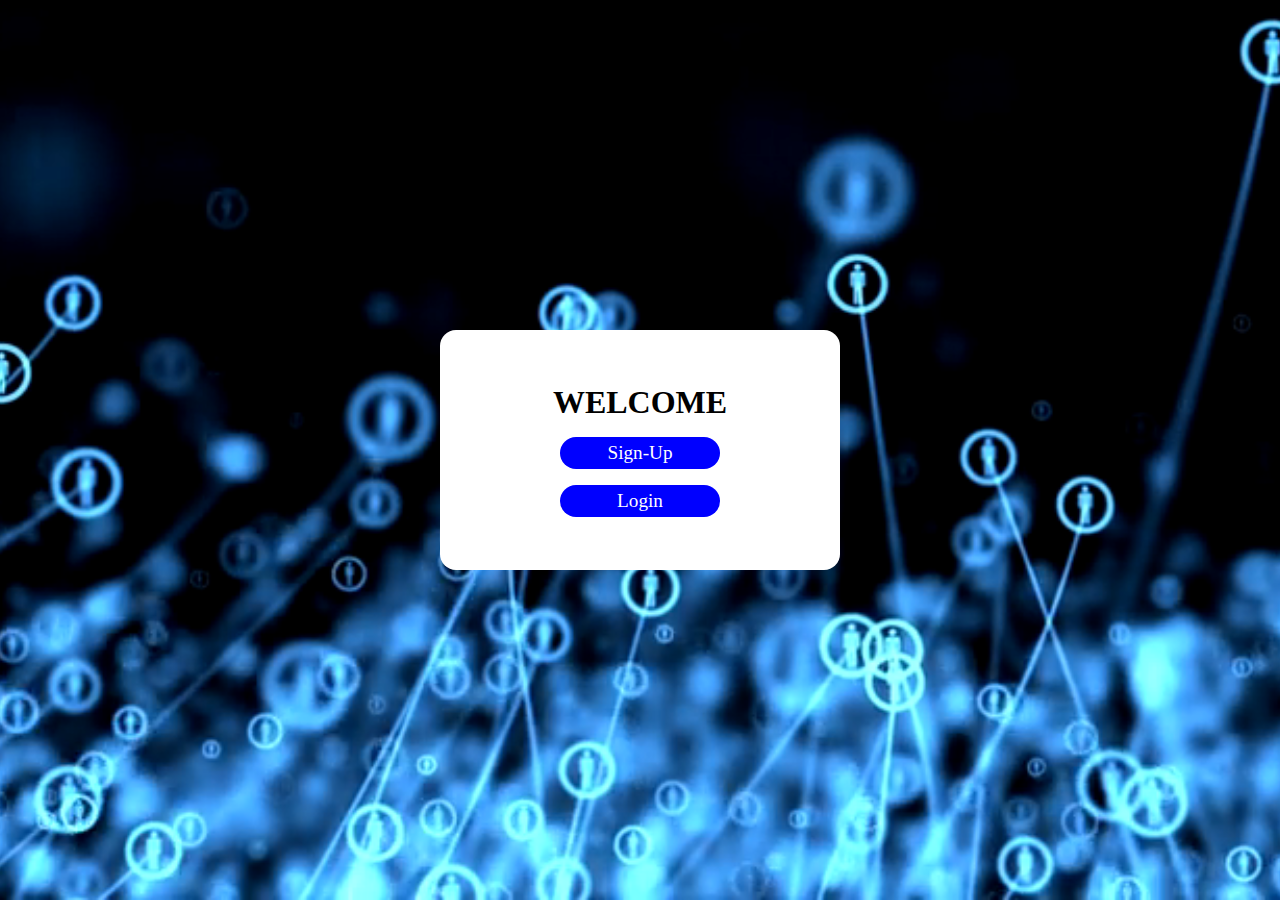
==== index.html @ bd329976 "new" ====
<!DOCTYPE html>
<html lang="en">
<head>
    <meta charset="UTF-8">
    <meta name="viewport" content="width=device-width, initial-scale=1.0">
    <title>LoginSignUp</title>
    <link rel="stylesheet" href="Styles.css">
</head>
<body>
    <video autoplay muted loop id="bg-video">
        <source src="background.mp4" type="video/mp4">
        Your browser does not support HTML5 video.
    </video>
    <div class="loginSignUp">
        <h1>WELCOME</h1>
       <a href="./SignUp.html">Sign-Up</a>
       <a href="./Login.html">Login</a>
     
    </div>
    <script src="Script.js"></script>
</body>
</html>
---- Styles.css ----
*{
    margin: 0;
    padding: 0;
    box-sizing: border-box;
}

body{
    height: 100vh;
    width: 100vw;
    display: flex;
    justify-content: center;
    align-items: center;
}

#bg-video {
    position: fixed;
    top: 0;
    left: 0;
    width: 100%;
    height: 100%;
    object-fit: cover;
    z-index: -1; 
}

.loginSignUp{
    height: 15rem;
    width: 25rem;
    background-color: #fff;
    border-radius: 1rem;
    display: flex;
    flex-direction: column;
    justify-content: center;
    align-items: center;
}


.loginSignUp a{
    text-decoration: none;
    color: #fff;
    cursor: pointer;
    width: 10rem;  
    height: 2rem;  
    background-color: blue;
    color: white;
    font-size: 1.2rem;
    border: none;
    border-radius: 1rem;
    margin-top: 1rem;
   display: flex;
   align-items: center;
   justify-content: center;
}

.signUp{
    width: 30rem;
    height: auto;
    display: flex;
    justify-content: center;
    align-items: center;
    flex-direction: column;
    background-color: #fff;
    padding: 1rem;
    border-radius: 1rem;
}
form{
  display: flex;
  justify-content: center;
  /* align-items: center; */
  flex-direction: column;
  font-size: 1.2rem;
}

input{
     width: 25rem;
     font-size: 1rem;
     border-radius: .5rem;
     padding: 0.4rem 0rem 0.4rem 0.4rem; 
     margin-bottom:1rem;
}

button{
    width: 25rem;
    text-align: center;
    font-size: 1rem;
    border-radius: .5rem;
    padding:0.4rem 0rem;
    margin:1rem 0rem;
    background-color: red;
    color:#fff;
    border: .1rem solid red;
    cursor: pointer;
}


.container {
    width: 20rem;
    margin: 7rem auto;
    padding: 20px;
    background-color: white;
    border-radius: 5px;
    box-shadow: 0 0 10px rgba(0, 0, 0, 0.1);
    display: flex;
    flex-direction: column;
    justify-content: center;
    align-items: center;
}

.container button{
   width: 5rem;
}
.error{
    color: red;
}
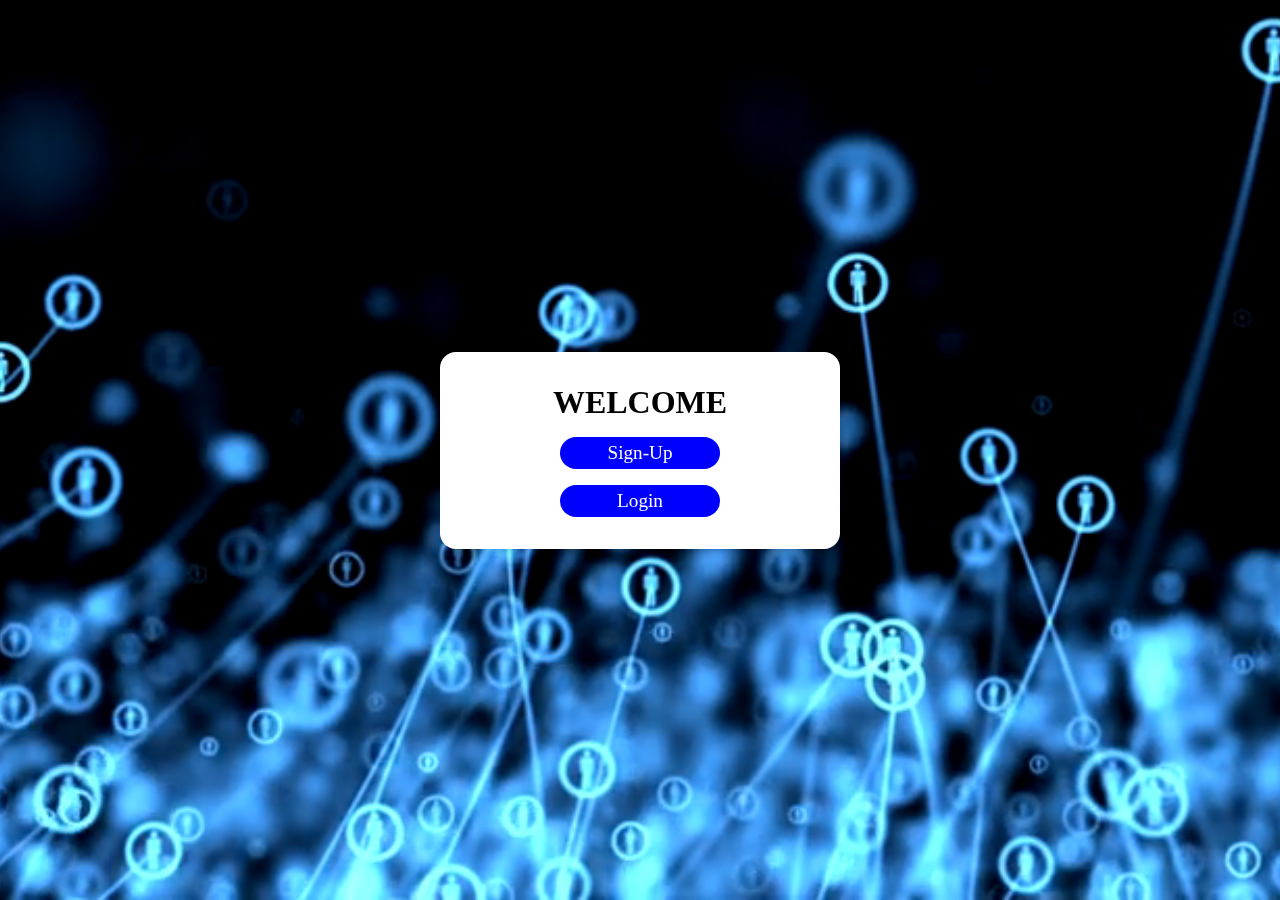
==== commit adf08ec1: "new commit" ====
--- a/index.html
+++ b/index.html
@@ -1,22 +1,20 @@
 <!DOCTYPE html>
 <html lang="en">
-<head>
-    <meta charset="UTF-8">
-    <meta name="viewport" content="width=device-width, initial-scale=1.0">
+  <head>
+    <meta charset="UTF-8" />
+    <meta name="viewport" content="width=device-width, initial-scale=1.0" />
     <title>LoginSignUp</title>
-    <link rel="stylesheet" href="Styles.css">
-</head>
-<body>
+    <link rel="stylesheet" href="Styles.css" />
+  </head>
+  <body>
     <video autoplay muted loop id="bg-video">
-        <source src="background.mp4" type="video/mp4">
-        Your browser does not support HTML5 video.
+      <source src="background.mp4" type="video/mp4" />
     </video>
     <div class="loginSignUp">
-        <h1>WELCOME</h1>
-       <a href="./SignUp.html">Sign-Up</a>
-       <a href="./Login.html">Login</a>
-     
+      <h1>WELCOME</h1>
+      <a href="./SignUp.html">Sign-Up</a>
+      <a href="./Login.html">Login</a>
     </div>
     <script src="Script.js"></script>
-</body>
-</html>+  </body>
+</html>
--- a/Styles.css
+++ b/Styles.css
@@ -1,114 +1,152 @@
-*{
-    margin: 0;
-    padding: 0;
-    box-sizing: border-box;
+* {
+  margin: 0;
+  padding: 0;
+  box-sizing: border-box;
 }
 
-body{
-    height: 100vh;
-    width: 100vw;
-    display: flex;
-    justify-content: center;
-    align-items: center;
+body {
+  height: 100vh;
+  width: 100vw;
+  display: flex;
+  justify-content: center;
+  align-items: center;
+  background-color: #f5f5f5;
 }
 
 #bg-video {
-    position: fixed;
-    top: 0;
-    left: 0;
-    width: 100%;
-    height: 100%;
-    object-fit: cover;
-    z-index: -1; 
+  position: fixed;
+  top: 0;
+  left: 0;
+  width: 100%;
+  height: 100%;
+  object-fit: cover;
+  z-index: -1;
 }
 
-.loginSignUp{
-    height: 15rem;
-    width: 25rem;
-    background-color: #fff;
-    border-radius: 1rem;
-    display: flex;
-    flex-direction: column;
-    justify-content: center;
-    align-items: center;
+.loginSignUp {
+  max-width: 90%;
+  width: 25rem;
+  background-color: #fff;
+  border-radius: 1rem;
+  display: flex;
+  flex-direction: column;
+  justify-content: center;
+  align-items: center;
+  padding: 2rem;
+  box-shadow: 0px 4px 10px rgba(0, 0, 0, 0.1);
 }
 
-
-.loginSignUp a{
-    text-decoration: none;
-    color: #fff;
-    cursor: pointer;
-    width: 10rem;  
-    height: 2rem;  
-    background-color: blue;
-    color: white;
-    font-size: 1.2rem;
-    border: none;
-    border-radius: 1rem;
-    margin-top: 1rem;
-   display: flex;
-   align-items: center;
-   justify-content: center;
+.loginSignUp a {
+  text-decoration: none;
+  color: white;
+  cursor: pointer;
+  width: 10rem;
+  height: 2rem;
+  background-color: blue;
+  font-size: 1.2rem;
+  border: none;
+  border-radius: 1rem;
+  margin-top: 1rem;
+  display: flex;
+  align-items: center;
+  justify-content: center;
 }
 
-.signUp{
-    width: 30rem;
-    height: auto;
-    display: flex;
-    justify-content: center;
-    align-items: center;
-    flex-direction: column;
-    background-color: #fff;
-    padding: 1rem;
-    border-radius: 1rem;
-}
-form{
+.signUp {
+  max-width: 90%;
+  width: 30rem;
   display: flex;
   justify-content: center;
-  /* align-items: center; */
+  align-items: center;
+  flex-direction: column;
+  background-color: #fff;
+  padding: 1rem;
+  border-radius: 1rem;
+  box-shadow: 0px 4px 10px rgba(0, 0, 0, 0.1);
+  /* color: #fff; */
+  /* background: rgba(0, 0, 0, 0.3);  */
+}
+
+form {
+  display: flex;
+  justify-content: center;
   flex-direction: column;
   font-size: 1.2rem;
+  width: 100%;
 }
 
-input{
-     width: 25rem;
-     font-size: 1rem;
-     border-radius: .5rem;
-     padding: 0.4rem 0rem 0.4rem 0.4rem; 
-     margin-bottom:1rem;
+input {
+  width: 100%;
+  font-size: 1rem;
+  border-radius: 0.5rem;
+  padding: 0.4rem;
+  margin-bottom: 1rem;
+  border: 1px solid #ccc;
 }
 
-button{
-    width: 25rem;
-    text-align: center;
-    font-size: 1rem;
-    border-radius: .5rem;
-    padding:0.4rem 0rem;
-    margin:1rem 0rem;
-    background-color: red;
-    color:#fff;
-    border: .1rem solid red;
-    cursor: pointer;
+button {
+  width: 100%;
+  font-size: 1rem;
+  border-radius: 0.5rem;
+  padding: 0.6rem;
+  margin: 1rem 0rem;
+  background-color: red;
+  color: #fff;
+  border: 0.1rem solid red;
+  cursor: pointer;
 }
 
-
 .container {
-    width: 20rem;
-    margin: 7rem auto;
-    padding: 20px;
-    background-color: white;
-    border-radius: 5px;
-    box-shadow: 0 0 10px rgba(0, 0, 0, 0.1);
-    display: flex;
-    flex-direction: column;
-    justify-content: center;
-    align-items: center;
+  max-width: 90%;
+  width: 20rem;
+  margin: 7rem auto;
+  padding: 20px;
+  background-color: white;
+  border-radius: 5px;
+  box-shadow: 0 0 10px rgba(0, 0, 0, 0.1);
+  display: flex;
+  flex-direction: column;
+  justify-content: center;
+  align-items: center;
 }
 
-.container button{
-   width: 5rem;
-}
-.error{
-    color: red;
+.container button {
+  width: 100%;
 }
 
+@media (max-width: 480px) {
+  body {
+    flex-direction: column;
+    padding: 1rem;
+  }
+
+  .loginSignUp {
+    width: 90%;
+    padding: 1.5rem;
+  }
+
+  .signUp {
+    width: 90%;
+    padding: 1rem;
+  }
+
+  form {
+    font-size: 1rem;
+  }
+
+  input,
+  button {
+    font-size: 1rem;
+    padding: 0.5rem;
+  }
+}
+
+@media (max-width: 768px) {
+  .loginSignUp {
+    width: 80%;
+  }
+
+  .signUp {
+    width: 80%;
+  }
+}
